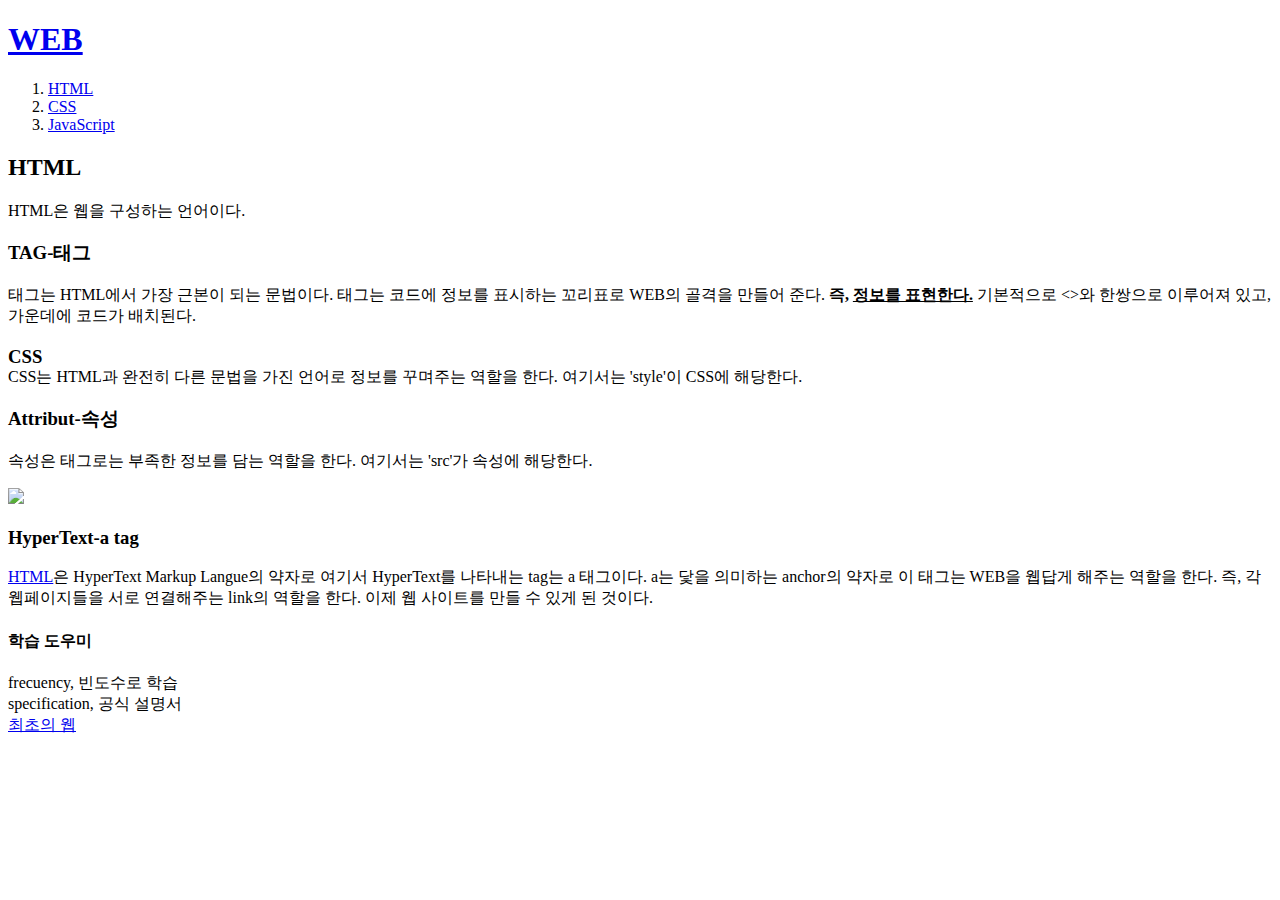
==== 1.html @ d95acea5 "v.01" ====
<!DOCTYPE html>
<head>
    <title>WEB1 - HTML</title>
    <meta charset="utf-8">
</head>

<body>
    <h1><a href="index.html">WEB</a></h1>
    <ol>
        <li><a href="1.html">HTML</a></li>
        <li><a href="2.html">CSS</a></li>
        <li><a href="3.html">JavaScript</a></li>
    </ol>
    <h2>HTML</h2>
    <p>
        HTML은 웹을 구성하는 언어이다.
    </p>

    <h3>TAG-태그</h3>
    <p>
        태그는 HTML에서 가장 근본이 되는 문법이다.
        태그는 코드에 정보를 표시하는 꼬리표로 WEB의 골격을 만들어 준다. <strong>즉, <u>정보를 표현한다.</u></strong>
        기본적으로 <>와 </> 한쌍으로 이루어져 있고, 가운데에 코드가 배치된다.
    </p>

    <h3>CSS</h3>
    <p style="margin-top: -20px;">
        CSS는 HTML과 완전히 다른 문법을 가진 언어로 정보를 꾸며주는 역할을 한다.
        여기서는 'style'이 CSS에 해당한다.
    </p>

    <h3>Attribut-속성</h3>
    <p>
        속성은 태그로는 부족한 정보를 담는 역할을 한다.
        여기서는 'src'가 속성에 해당한다.
    </p>
    <a href="https://unsplash.com/ko">
    <img src="https://images.unsplash.com/photo-1721332153282-3be1f363074d?q=80&w=870&auto=format&fit=crop&ixlib=rb-4.0.3&ixid=M3wxMjA3fDF8MHxwaG90by1wYWdlfHx8fGVufDB8fHx8fA%3D%3D" width="100%">
    </a>

    <h3>HyperText-a tag</h3>
    <p>
        <a href="https://www.w3.org/" target="_blanck">HTML</a>은 HyperText Markup Langue의 약자로 여기서 HyperText를 나타내는 tag는 a 태그이다.
        a는 닻을 의미하는 anchor의 약자로 이 태그는 WEB을 웹답게 해주는 역할을 한다.
        즉, 각 웹페이지들을 서로 연결해주는 link의 역할을 한다. 이제 웹 사이트를 만들 수 있게 된 것이다.
    </p>

    <h4>학습 도우미</h4>
    <p>
        frecuency, 빈도수로 학습
        <br>specification, 공식 설명서
        <br><a href="http://info.cern.ch/" target="_blanck">최초의 웹</a>
    </p>
</body>
</html>
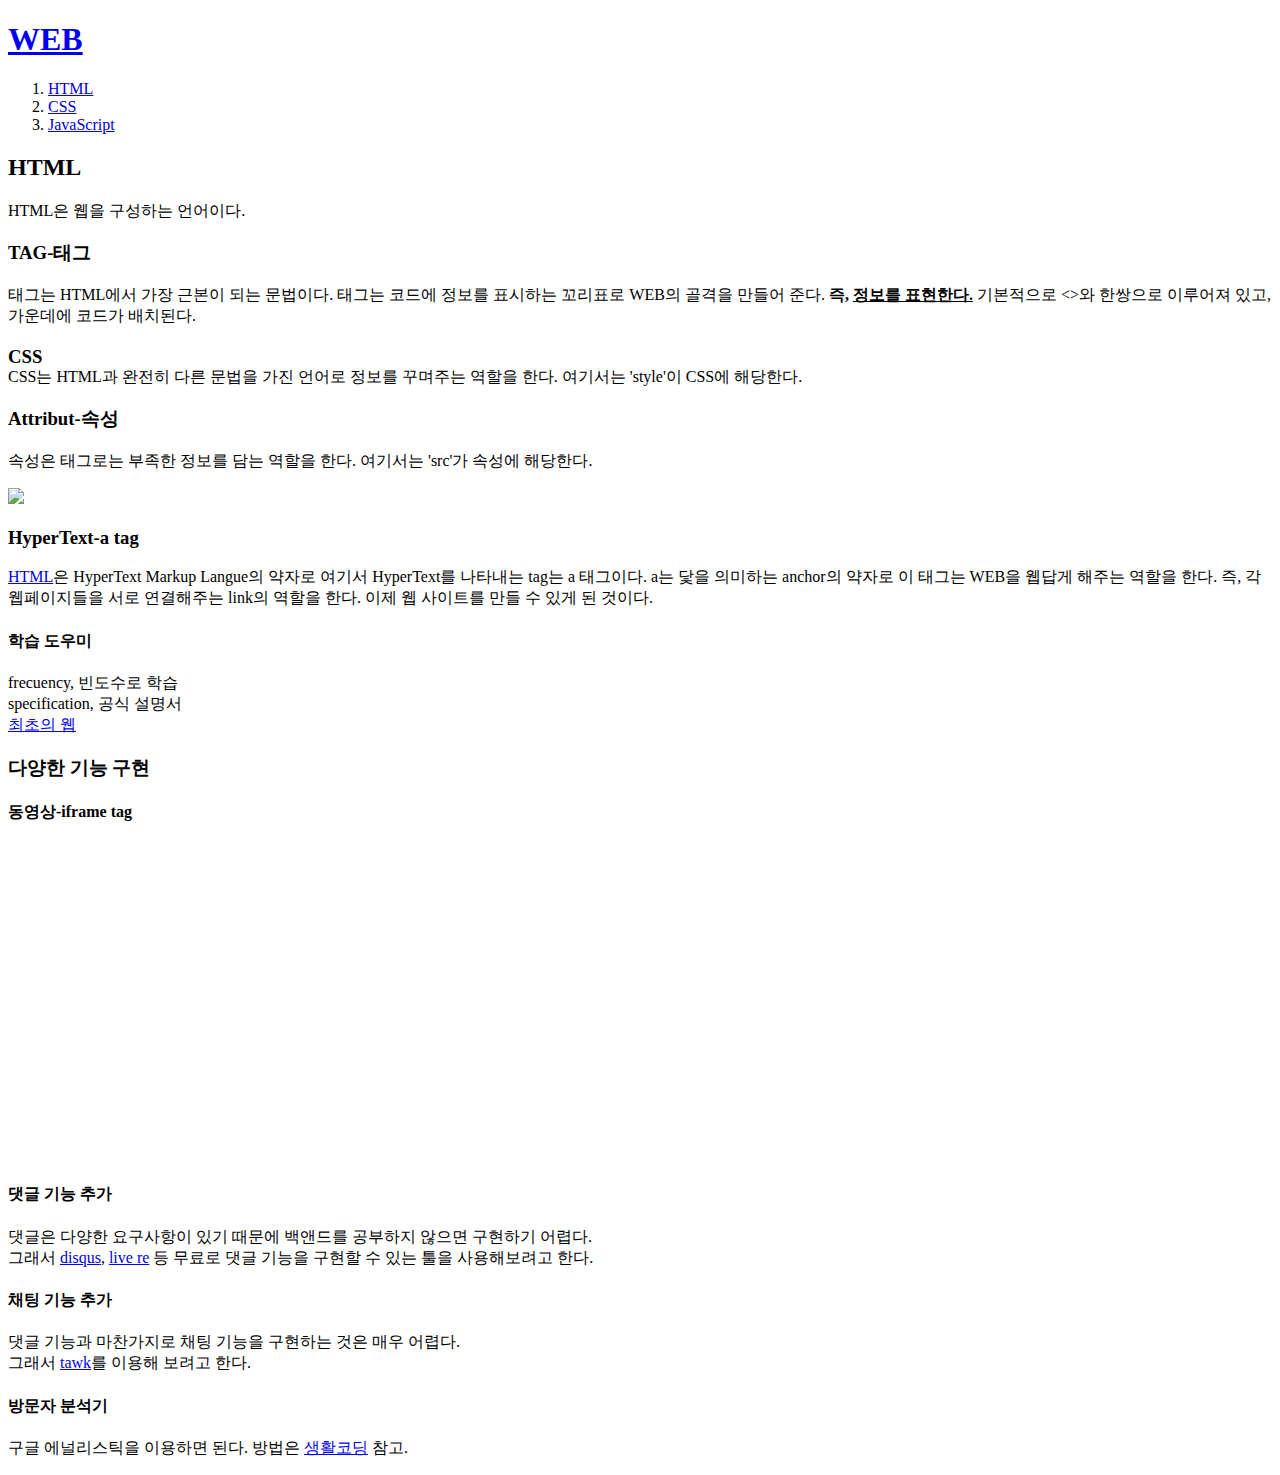
==== commit 03e1047e: "v.01.01" ====
--- a/1.html
+++ b/1.html
@@ -51,5 +51,63 @@
         <br>specification, 공식 설명서
         <br><a href="http://info.cern.ch/" target="_blanck">최초의 웹</a>
     </p>
+
+    <h3>다양한 기능 구현</h3>
+    <h4>동영상-iframe tag</h4>
+    <p>
+        <iframe width="560" height="315" src="https://www.youtube.com/embed/7T7r_oSp0SE?si=d7Becf3zY-jqXd4I" frameborder="0" allowfullscreen></iframe>
+    </p>
+
+    <h4>댓글 기능 추가</h4>
+    <p>
+        댓글은 다양한 요구사항이 있기 때문에 백앤드를 공부하지 않으면 구현하기 어렵다.
+        <br>그래서 <a href="https://disqus.com/">disqus</a>, <a href="https://livere.com/">live re</a> 등 무료로 댓글 기능을 구현할 수 있는 툴을 사용해보려고 한다.
+    </p>
+    <!--Start of disqus.com Script-->
+    <div id="disqus_thread"></div>
+    <script>
+        /**
+        *  RECOMMENDED CONFIGURATION VARIABLES: EDIT AND UNCOMMENT THE SECTION BELOW TO INSERT DYNAMIC VALUES FROM YOUR PLATFORM OR CMS.
+        *  LEARN WHY DEFINING THESE VARIABLES IS IMPORTANT: https://disqus.com/admin/universalcode/#configuration-variables    */
+        /*
+        var disqus_config = function () {
+        this.page.url = PAGE_URL;  // Replace PAGE_URL with your page's canonical URL variable
+        this.page.identifier = PAGE_IDENTIFIER; // Replace PAGE_IDENTIFIER with your page's unique identifier variable
+        };
+        */
+        (function() { // DON'T EDIT BELOW THIS LINE
+        var d = document, s = d.createElement('script');
+        s.src = 'https://web1-7g3f891vxj.disqus.com/embed.js';
+        s.setAttribute('data-timestamp', +new Date());
+        (d.head || d.body).appendChild(s);
+        })();
+    </script>
+    <noscript>Please enable JavaScript to view the <a href="https://disqus.com/?ref_noscript">comments powered by Disqus.</a></noscript>
+    <!--End of disqus.com Script-->
+
+    <h4>채팅 기능 추가</h4>
+    <p>
+        댓글 기능과 마찬가지로 채팅 기능을 구현하는 것은 매우 어렵다.
+        <br>그래서 <a href="https://www.tawk.to">tawk</a>를 이용해 보려고 한다.
+    </p>
+    <!--Start of Tawk.to Script-->
+    <script type="text/javascript">
+    var Tawk_API=Tawk_API||{}, Tawk_LoadStart=new Date();
+    (function(){
+    var s1=document.createElement("script"),s0=document.getElementsByTagName("script")[0];
+    s1.async=true;
+    s1.src='https://embed.tawk.to/66d6ef5750c10f7a00a36d39/1i6rpdrlf';
+    s1.charset='UTF-8';
+    s1.setAttribute('crossorigin','*');
+    s0.parentNode.insertBefore(s1,s0);
+    })();
+    </script>
+    <!--End of Tawk.to Script-->
+
+    <h4>방문자 분석기</h4>
+    <p>
+        구글 에널리스틱을 이용하면 된다. 방법은 <a href="https://opentutorials.org/course/3084">생활코딩</a> 참고.
+    </p>
+
 </body>
 </html>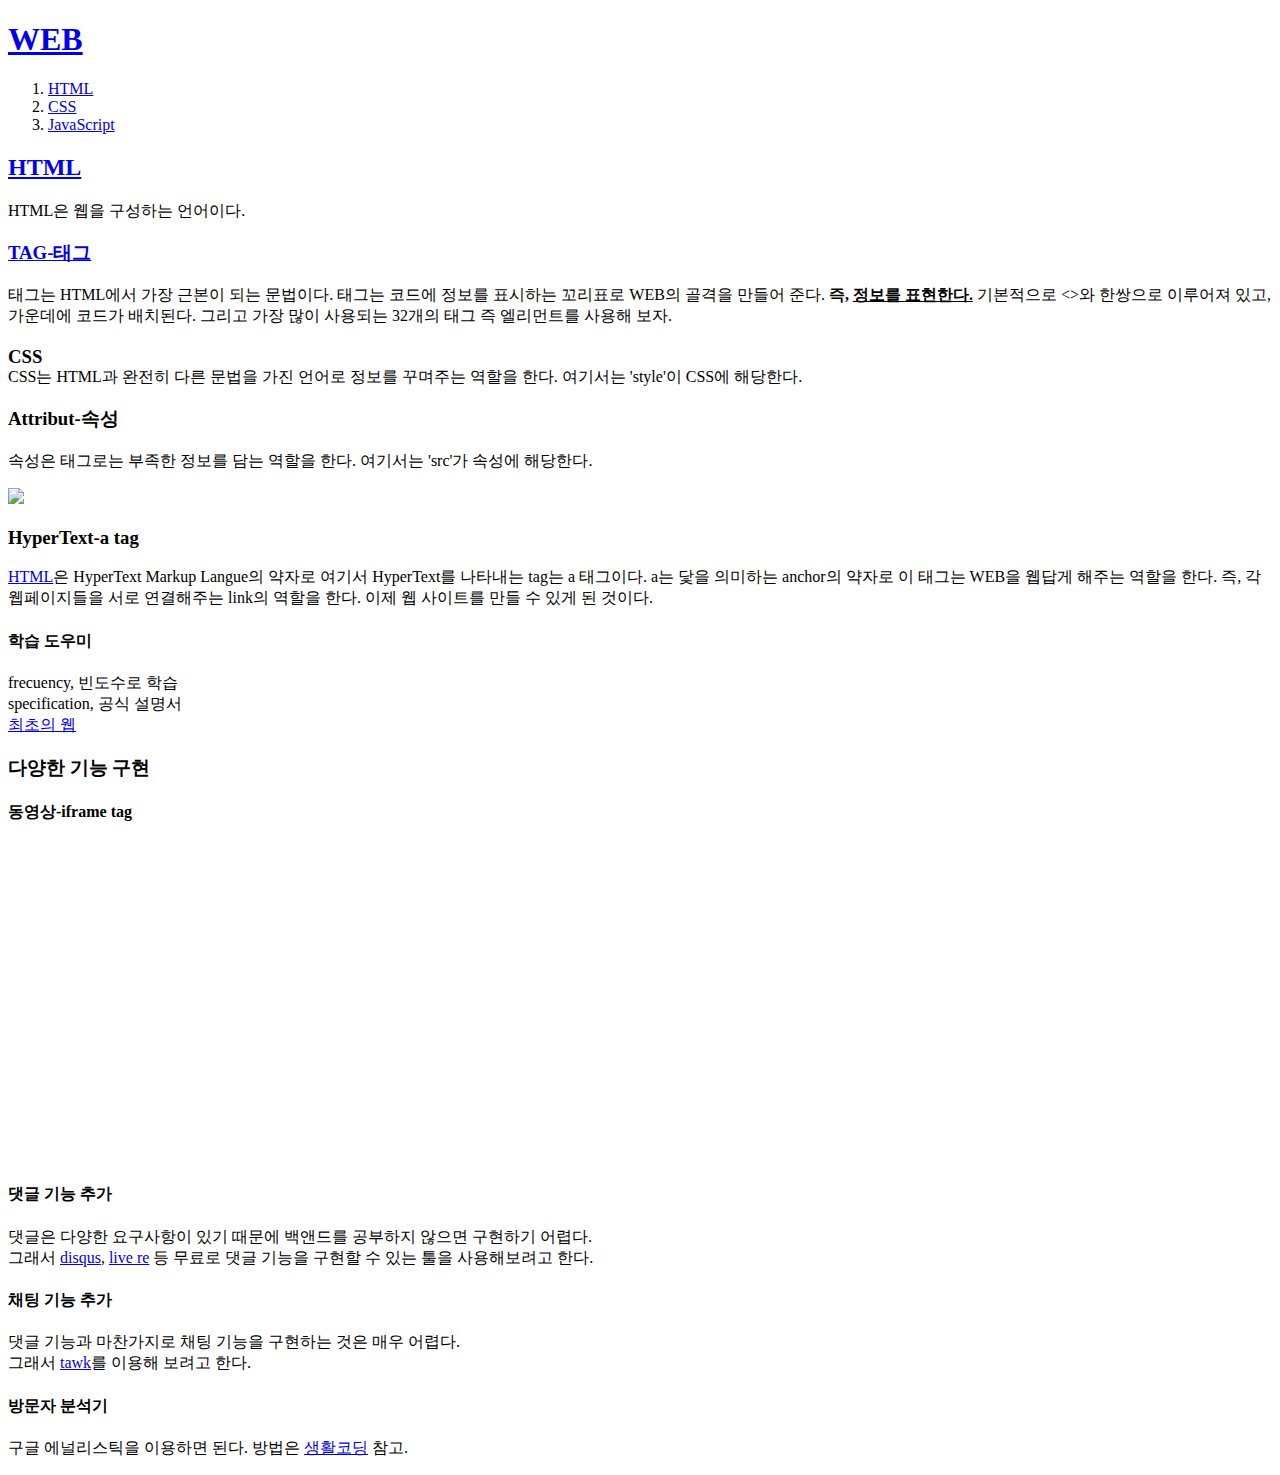
==== commit 8ef2ff3f: "v.01.02" ====
--- a/1.html
+++ b/1.html
@@ -11,16 +11,18 @@
         <li><a href="2.html">CSS</a></li>
         <li><a href="3.html">JavaScript</a></li>
     </ol>
-    <h2>HTML</h2>
+
+    <h2><a href="https://www.w3schools.com/html/html_intro.asp">HTML</a></h2>
     <p>
         HTML은 웹을 구성하는 언어이다.
     </p>
 
-    <h3>TAG-태그</h3>
+    <h3><a href="https://www.advancedwebranking.com/seo/html-study">TAG-태그</a></h3>
     <p>
         태그는 HTML에서 가장 근본이 되는 문법이다.
         태그는 코드에 정보를 표시하는 꼬리표로 WEB의 골격을 만들어 준다. <strong>즉, <u>정보를 표현한다.</u></strong>
         기본적으로 <>와 </> 한쌍으로 이루어져 있고, 가운데에 코드가 배치된다.
+        그리고 가장 많이 사용되는 32개의 태그 즉 엘리먼트를 사용해 보자. 
     </p>
 
     <h3>CSS</h3>
